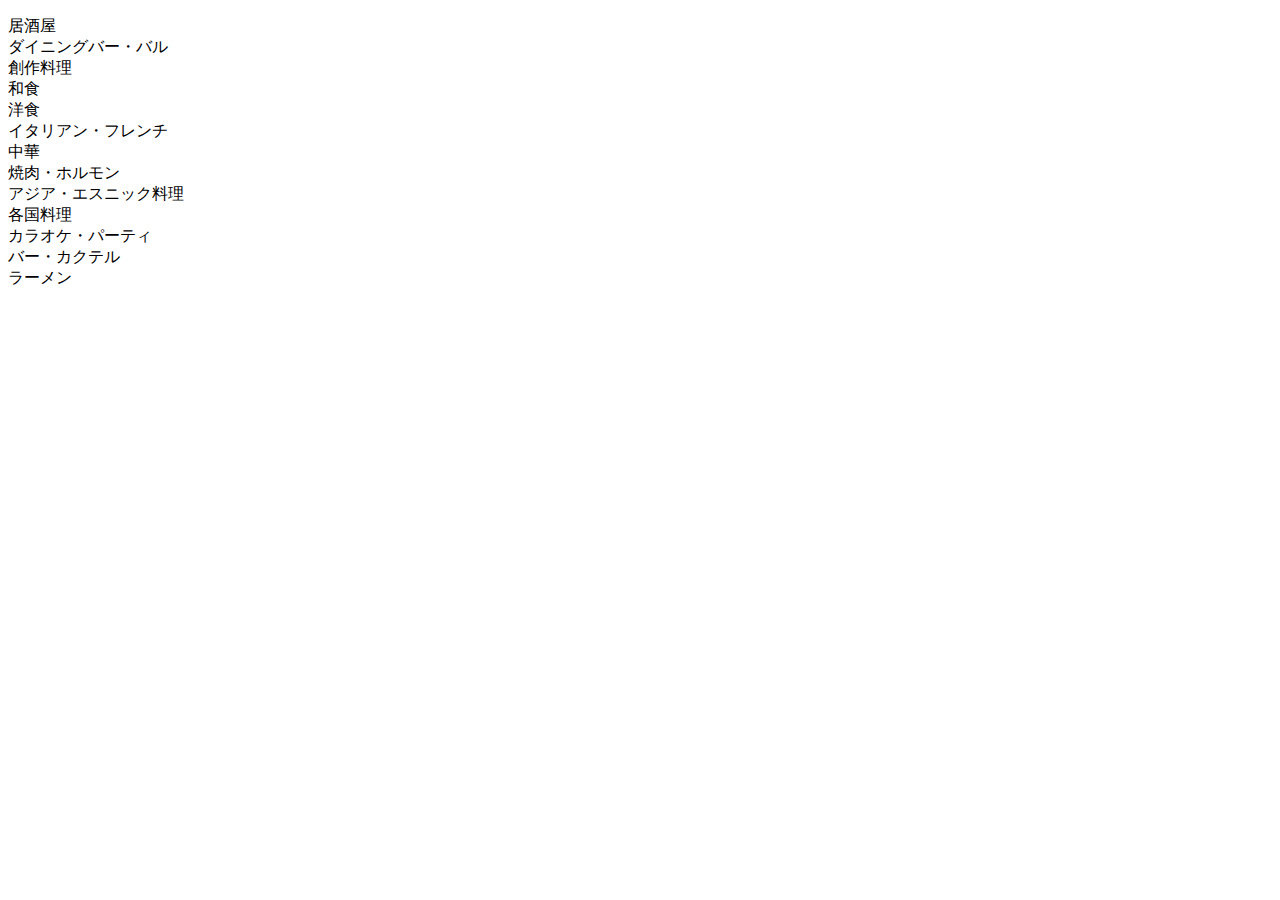
==== project.html @ 2e802d89 "プロジェクトのファイル" ====
<!DOCTYPE html>
<html>
  <head>
    <meta charset="utf-8">
    <title>My test page</title>
  </head>
  <body>
    <p>居酒屋<br>
        ダイニングバー・バル<br>
        創作料理<br>
        和食<br>
        洋食<br>
        イタリアン・フレンチ<br>
        中華<br>
        焼肉・ホルモン<br>
        アジア・エスニック料理<br>
        各国料理<br>
        カラオケ・パーティ<br>
        バー・カクテル<br>
        ラーメン</p>
  </body>
</html>
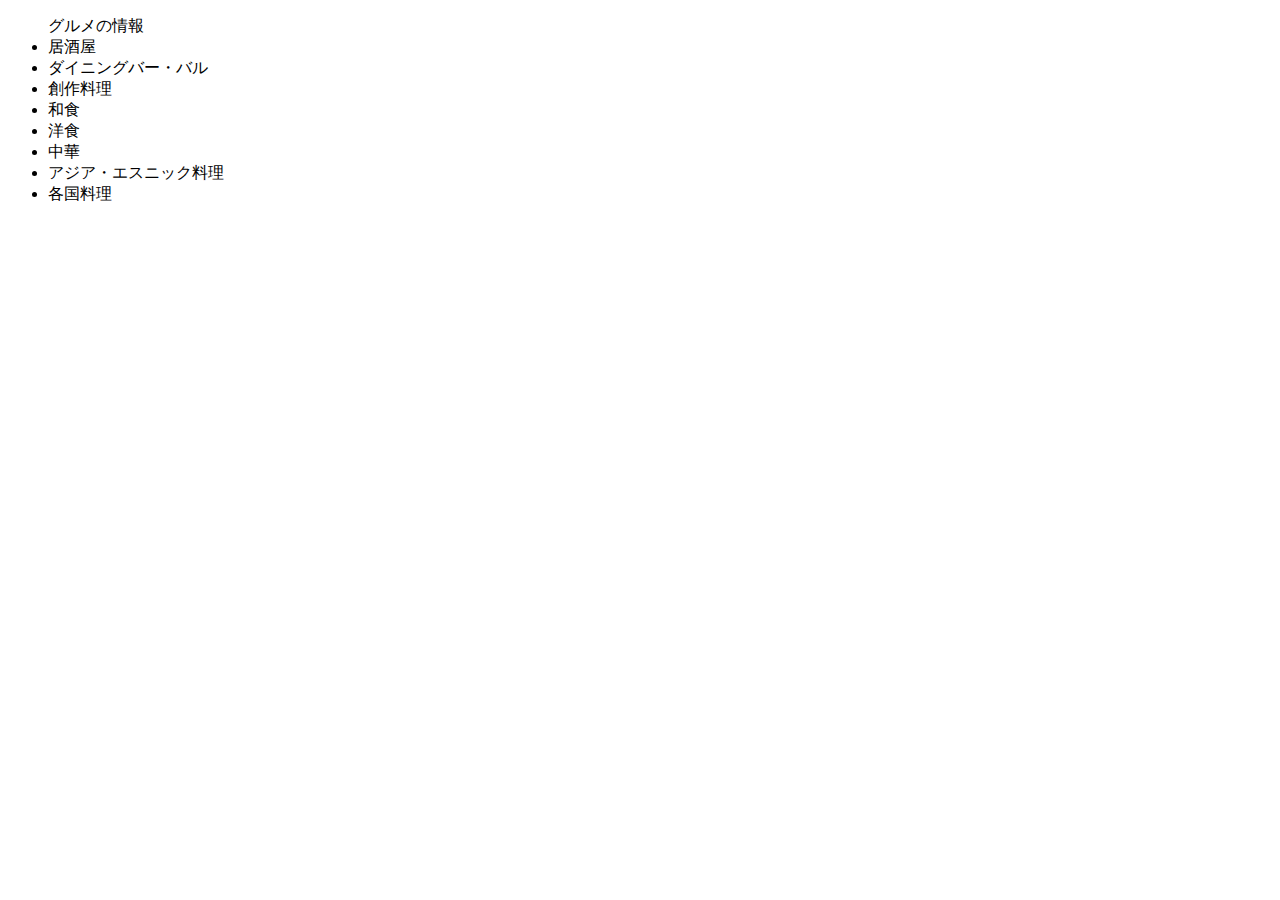
==== commit af2d66ca: "グルメの情報" ====
--- a/project.html
+++ b/project.html
@@ -5,18 +5,17 @@
     <title>My test page</title>
   </head>
   <body>
-    <p>居酒屋<br>
-        ダイニングバー・バル<br>
-        創作料理<br>
-        和食<br>
-        洋食<br>
-        イタリアン・フレンチ<br>
-        中華<br>
-        焼肉・ホルモン<br>
-        アジア・エスニック料理<br>
-        各国料理<br>
-        カラオケ・パーティ<br>
-        バー・カクテル<br>
-        ラーメン</p>
+    
+    <p>
+      <ul>グルメの情報
+      <li>居酒屋</li>
+        <li>ダイニングバー・バル</li>
+       <li> 創作料理</li>
+       <li> 和食</li>
+       <li>洋食</li>
+        <li>中華</li>
+        <li>アジア・エスニック料理</li>
+        <li>各国料理</li>
+        </p>
   </body>
 </html>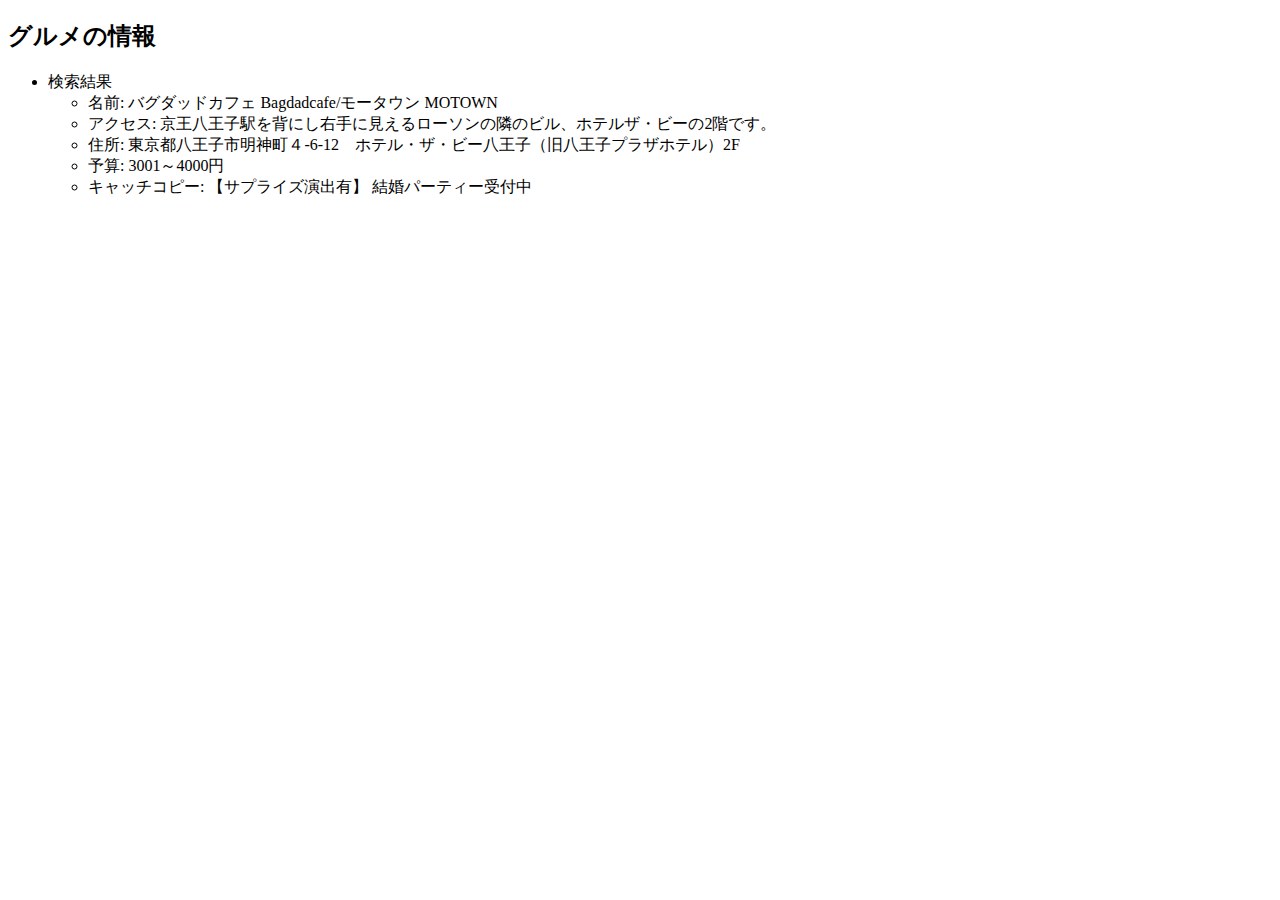
==== commit d7e2af27: "グルメの情報" ====
--- a/project.html
+++ b/project.html
@@ -7,15 +7,14 @@
   <body>
     
     <p>
-      <ul>グルメの情報
-      <li>居酒屋</li>
-        <li>ダイニングバー・バル</li>
-       <li> 創作料理</li>
-       <li> 和食</li>
-       <li>洋食</li>
-        <li>中華</li>
-        <li>アジア・エスニック料理</li>
-        <li>各国料理</li>
+      <h2>グルメの情報</h2>
+        <ul><li>検索結果</li>
+      <ul><li>名前: バグダッドカフェ Bagdadcafe/モータウン MOTOWN</li>
+        <li>アクセス: 京王八王子駅を背にし右手に見えるローソンの隣のビル、ホテルザ・ビーの2階です。</li>
+       <li> 住所: 東京都八王子市明神町４-6-12　ホテル・ザ・ビー八王子（旧八王子プラザホテル）2F</li>
+       <li> 予算: 3001～4000円</li>
+       <li>キャッチコピー: 【サプライズ演出有】 結婚パーティー受付中</li>
+        
         </p>
   </body>
 </html>